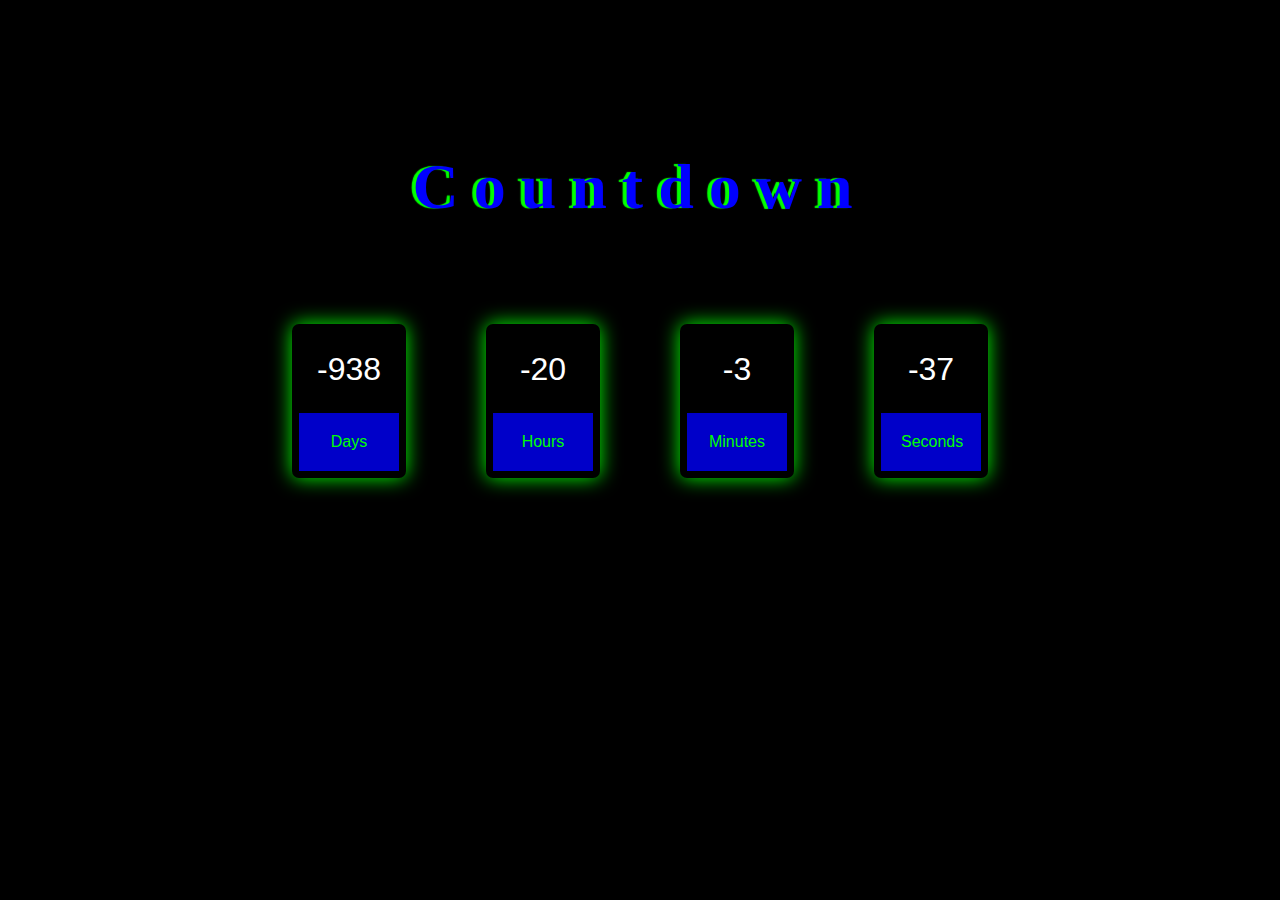
==== index.html @ 823b9ae5 "Add files via upload" ====
<!DOCTYPE html>
<html>
  <head>
    <title>Countdown</title>
    <link rel="stylesheet" href="styles.css">
    <title>Countdown</title>
  </head>
  
  <body>
    <!-- <canvas id="snowfallCanvas"></canvas> -->

    <h1>Countdown</h1>

    <div id="countdown">

      <div class="hover">
        <span id="days"></span>
        <p class="time">Days</p>
      </div>
      <div class="hover">
        <span id="hours"></span>
        <p class="time">Hours</p>
      </div>
      <div class="hover">
        <span id="minutes"></span>
        <p class="time">Minutes</p>
      </div>
      <div class="hover">
        <span id="seconds"></span>
        <p class="time">Seconds</p>
      </div>
    </div>
    
<script src="countdown.js"></script>
</body>
</html>
---- styles.css ----
body {
    background-color: black;
    color: white;
    text-align: center;
    font-family: Verdana, Geneva, Tahoma, sans-serif;

}
  
h1 {
    font-size: 4rem;
    color: blue;
    margin-top: 150px;
    font-family: ravie;
    letter-spacing: 15px;
    text-shadow: -4px 0 1px lime;
}

#countdown {
    font-size: 1rem;
    margin-top: 100px;
    display: flex;
    justify-content: center;
    
}

.hover{
    -webkit-transition-duration: 0.3s;
    transition-duration: 0.3s;
    
}

.hover:hover{
    -webkit-transform: scale(1.1);
    transform: scale(1.1);
    
}

#countdown div {
    margin: 0px 40px;
    border-radius: 7px;
    background-color: black;
    padding: 7px;
    width: 100px;
    box-shadow: 0px 0px 20px lime;
}
  
#countdown div span {
    font-size: 2rem;
    display: block;
    margin-bottom: 25px;
    margin-top: 20px;
}
  
  
#countdown div .time {
    font-size: 1em;
    margin: 0;
}

.time{
    color: lime;
    padding: 20px;
    background-color: rgba(0, 0, 255, 0.788);
    
}

@media screen and (max-width: 450px) {
    h1 {
        margin-top: 250px;
        font-weight: 100;
    }
} 

/* SNOWBALL */
body {
    margin: 0;
    overflow: hidden;
}

canvas {

    display: block;
    background-color: black;
}
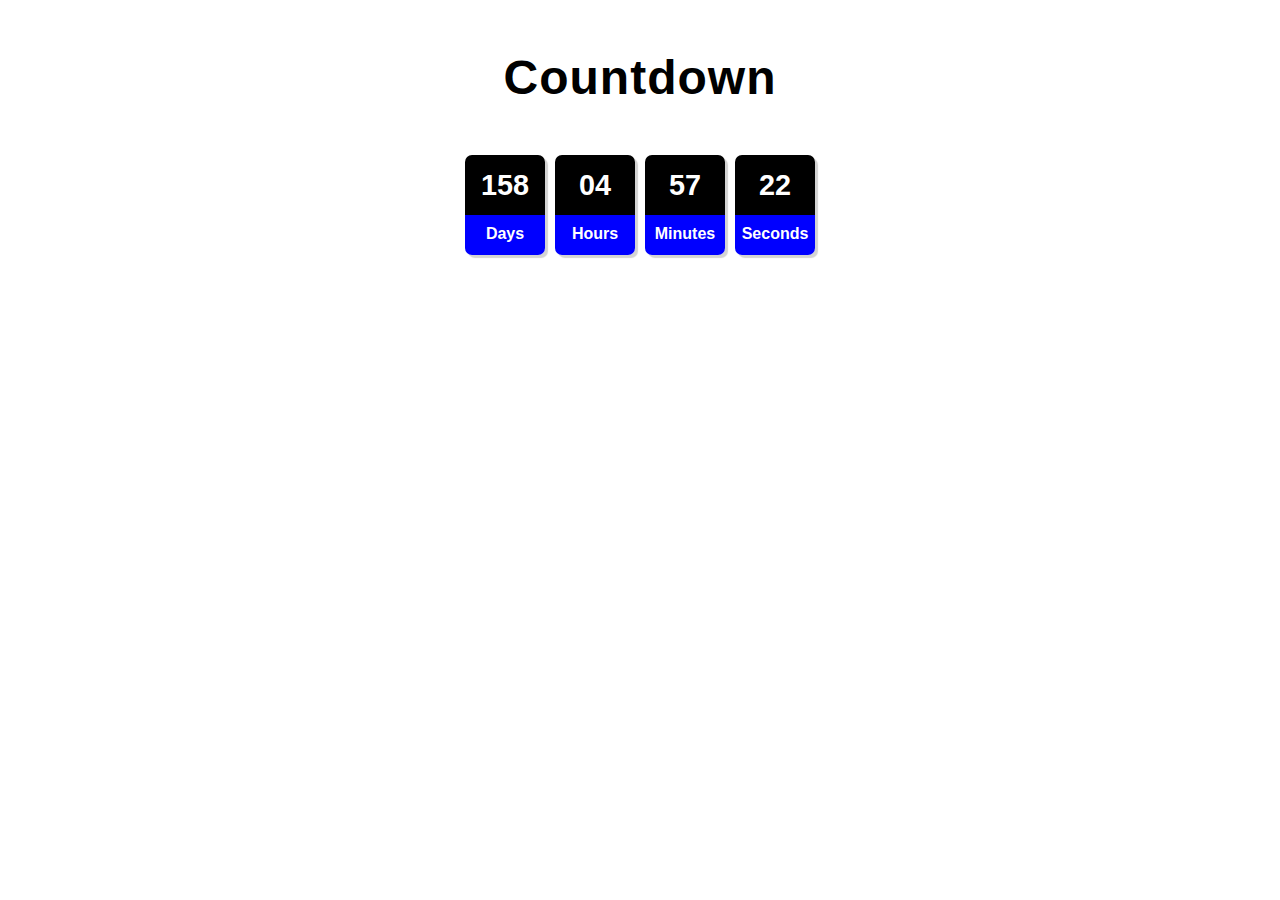
==== commit 81b80d18: "Update index.html" ====
--- a/index.html
+++ b/index.html
@@ -1,36 +1,35 @@
 <!DOCTYPE html>
-<html>
-  <head>
+<html lang="en">
+<head>
+    <meta charset="UTF-8">
+    <meta name="viewport" content="width=device-width, initial-scale=1.0">
     <title>Countdown</title>
     <link rel="stylesheet" href="styles.css">
-    <title>Countdown</title>
-  </head>
-  
-  <body>
-    <!-- <canvas id="snowfallCanvas"></canvas> -->
+</head>
+<body>
 
     <h1>Countdown</h1>
 
     <div id="countdown">
+        <div class="hover">
+            <span id="days">00</span>
+            <p class="time">Days</p>
+        </div>
+        <div class="hover">
+            <span id="hours">00</span>
+            <p class="time">Hours</p>
+        </div>
+        <div class="hover">
+            <span id="minutes">00</span>
+            <p class="time">Minutes</p>
+        </div>
+        <div class="hover">
+            <span id="seconds">00</span>
+            <p class="time">Seconds</p>
+        </div>
+    </div>
 
-      <div class="hover">
-        <span id="days"></span>
-        <p class="time">Days</p>
-      </div>
-      <div class="hover">
-        <span id="hours"></span>
-        <p class="time">Hours</p>
-      </div>
-      <div class="hover">
-        <span id="minutes"></span>
-        <p class="time">Minutes</p>
-      </div>
-      <div class="hover">
-        <span id="seconds"></span>
-        <p class="time">Seconds</p>
-      </div>
-    </div>
-    
-<script src="countdown.js"></script>
+    <script src="countdown.js"></script>
+
 </body>
 </html>
--- a/styles.css
+++ b/styles.css
@@ -1,84 +1,84 @@
 body {
-    background-color: black;
+    background-color: white;
     color: white;
     text-align: center;
     font-family: Verdana, Geneva, Tahoma, sans-serif;
+    margin: 0;
+    padding: 0;
+}
 
-}
-  
 h1 {
-    font-size: 4rem;
-    color: blue;
-    margin-top: 150px;
-    font-family: ravie;
-    letter-spacing: 15px;
-    text-shadow: -4px 0 1px lime;
+    font-size: 3rem;
+    color: black;
+    margin-top: 50px;
+    font-family: sans-serif;
+    letter-spacing: 1px;
 }
 
 #countdown {
-    font-size: 1rem;
-    margin-top: 100px;
+    margin-top: 50px;
     display: flex;
     justify-content: center;
-    
+    gap: 10px;
+    flex-wrap: nowrap;
+    padding: 0 10px;
+    max-width: 100%;
 }
 
-.hover{
-    -webkit-transition-duration: 0.3s;
-    transition-duration: 0.3s;
-    
+/* Common styles for all cards */
+#countdown div {
+    border-radius: 7px;
+    width: 80px;
+    height: 100px;
+    text-align: center;
+    box-shadow: 3px 3px 1px lightgrey;
+    display: flex;
+    flex-direction: column;
+    align-items: center;
+    justify-content: center;
+    background: linear-gradient(to bottom, black 60%, blue 40%);
+    position: relative;
 }
 
-.hover:hover{
-    -webkit-transform: scale(1.1);
-    transform: scale(1.1);
-    
+/* Centers the numbers in the black section */
+#countdown div span {
+    font-size: 1.8rem;
+    font-weight: bold;
+    color: white;
+    position: absolute;
+    top: 30%;
+    transform: translateY(-50%);
+    width: 100%;
 }
 
-#countdown div {
-    margin: 0px 40px;
-    border-radius: 7px;
-    background-color: black;
-    padding: 7px;
-    width: 100px;
-    box-shadow: 0px 0px 20px lime;
+/* Centers the labels in the blue section */
+.time {
+    font-size: 1rem;
+    font-weight: bold;
+    color: white;
+    position: absolute;
+    bottom: 5%;
+    transform: translateY(50%);
+    width: 100%;
 }
   
-#countdown div span {
-    font-size: 2rem;
-    display: block;
-    margin-bottom: 25px;
-    margin-top: 20px;
+/* Responsive Design for Mobile */
+@media screen and (max-width: 600px) {
+    h1 {
+        font-size: 2rem;
+        margin-top: 30px;
+    }
+
+    #countdown {
+        justify-content: space-between;
+    }
+
+    #countdown div {
+        width: 22%;
+        height: 100px;
+    }
+
+    #countdown div span {
+        font-size: 1.5rem;
+    }
 }
-  
-  
-#countdown div .time {
-    font-size: 1em;
-    margin: 0;
-}
-
-.time{
-    color: lime;
-    padding: 20px;
-    background-color: rgba(0, 0, 255, 0.788);
-    
-}
-
-@media screen and (max-width: 450px) {
-    h1 {
-        margin-top: 250px;
-        font-weight: 100;
-    }
-} 
-
-/* SNOWBALL */
-body {
-    margin: 0;
-    overflow: hidden;
-}
-
-canvas {
-
-    display: block;
-    background-color: black;
-}